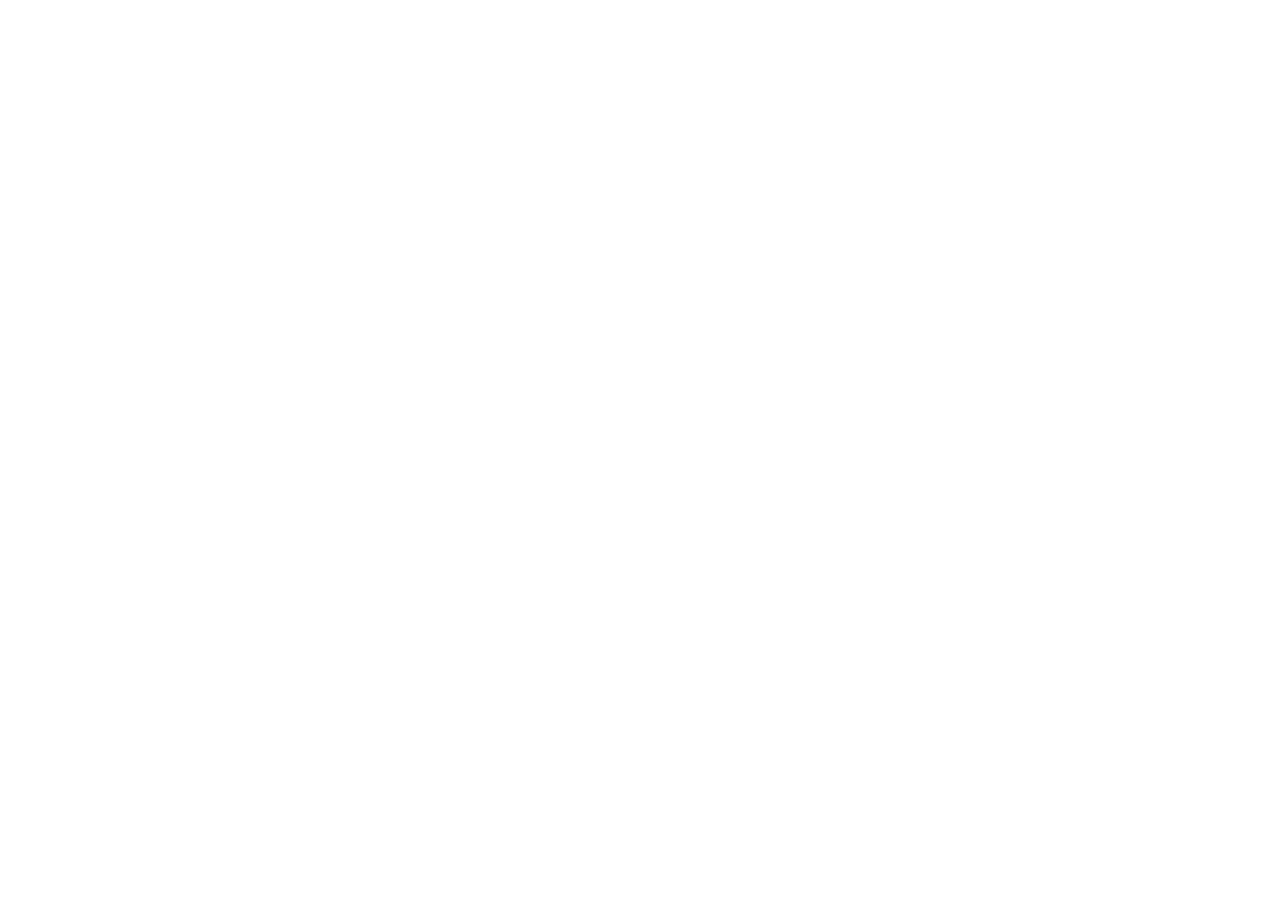
==== app/index.html @ c1b8ac00 "Initial commit" ====
<!doctype html>
<html lang="en" ng-app="myApp">
<head>
  <meta charset="utf-8">
  <title>My AngularJS App</title>
  <link rel="stylesheet" href="css/app.css"/>
</head>
<body>

  <div ng-view></div>

  <script src="lib/angular/angular-min.js"></script>
  <script src="lib/angular/angular-route-min.js"></script>
  <script src="js/app.js"></script>
  <script src="js/controllers.js"></script>
  <script src="js/directives.js"></script>
</body>
</html>
---- app/css/app.css ----
/* app css stylesheet */

table {
  margin: auto;
}

table td {
  border: 1px black solid;
  width: 100px;
  height: 100px;
  font-size: 80px;
  text-align: center;
}

.ind{
  font-size: 50px;
}
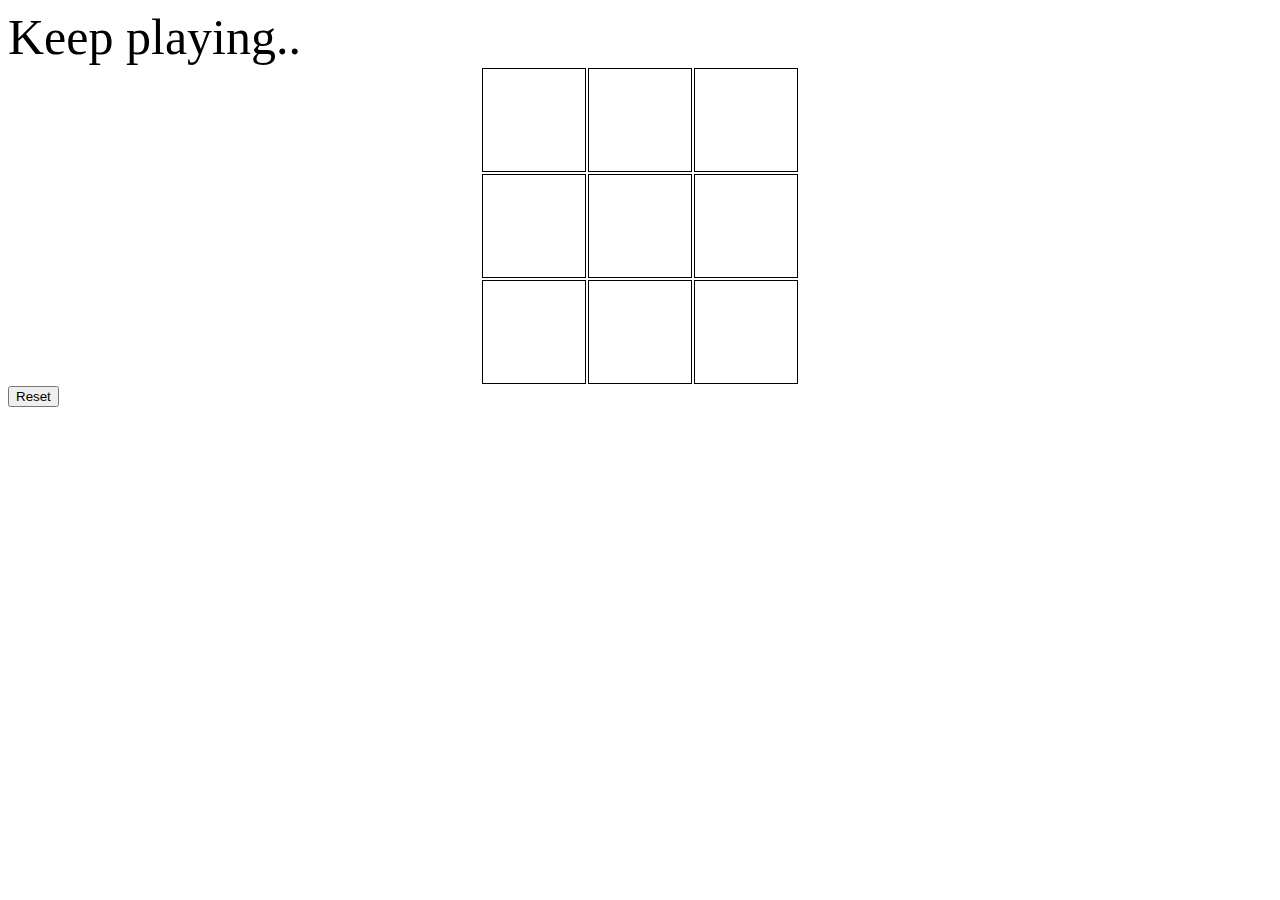
==== commit 01384553: "Critical error fix" ====
--- a/app/index.html
+++ b/app/index.html
@@ -2,15 +2,15 @@
 <html lang="en" ng-app="myApp">
 <head>
   <meta charset="utf-8">
-  <title>My AngularJS App</title>
+  <title>Games</title>
   <link rel="stylesheet" href="css/app.css"/>
 </head>
 <body>
 
   <div ng-view></div>
 
-  <script src="lib/angular/angular-min.js"></script>
-  <script src="lib/angular/angular-route-min.js"></script>
+  <script src="lib/angular/angular.min.js"></script>
+  <script src="lib/angular/angular-route.min.js"></script>
   <script src="js/app.js"></script>
   <script src="js/controllers.js"></script>
   <script src="js/directives.js"></script>
